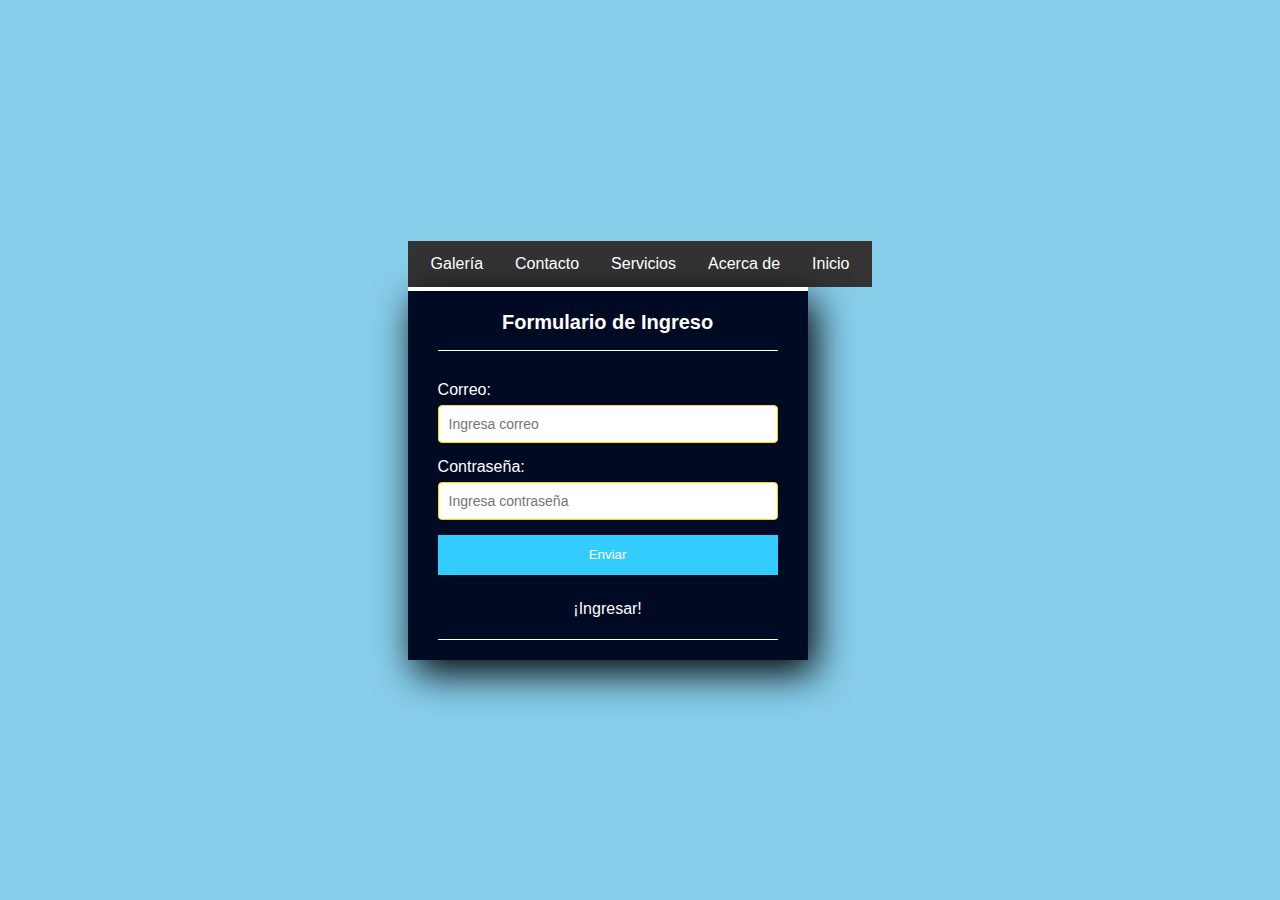
==== Login.html @ 4eab1082 "Add files via upload" ====
<!DOCTYPE html>
<html lang="es">
<head>
    <meta charset="UTF-8">
    <meta name="viewport" content="width=device-width, initial-scale=1.0">
    <title>Formulario de Contacto</title>
    <link rel="stylesheet" type="text/css" href="Login.css">
    <link rel="stylesheet" type="text/css" href="Menu2.css"> 
</head>
<body>
    <main>
    	<nav>
            <ul class="menu">
                <li><a href="index.html">Inicio</a></li> 
                <li><a href="#">Acerca de</a></li>
                <li><a href="#">Servicios</a></li>
                <li><a href="#">Contacto</a></li>
                <li><a href="#">Galería</a></li>
            </ul>
        </nav>
        <div class="form-login">
            <h5>Formulario de Ingreso</h5>
            <form id="miFormulario">
                <div class="controls">
                    <label for="email">Correo:</label>
                    <input type="email" id="email" name="email" placeholder="Ingresa correo">
                </div>

                <div class="controls">
                    <label for="password">Contraseña:</label>
                    <input type="password" id="password" name="password" placeholder="Ingresa contraseña">
                </div>

                <input type="submit" class="buttons" value="Enviar">
            </form>
            <p>¡Ingresar!</p>
        </div>
    </main>

    <script src=".JS\formulario.js"></script>
</body>
</html>
---- Login.css ----
* {
    margin: 0;
    padding: 0;
    box-sizing: border-box;
}

body {
    font-family: Arial;
    background: skyblue;
    display: flex;
    justify-content: center;
    align-items: center;
    height: 100vh;
}

.form-login {
    width: 400px;
    background: #000a23;
    box-shadow: 7px 13px 37px black;
    padding: 20px 30px;
    border-top: 4px solid;
    color: white;
    box-sizing: border-box;
    text-align: center; /* Centro el contenido */
}

.form-login h5 {
    margin: 0;
    text-align: center;
    height: 40px;
    margin-bottom: 30px;
    border-bottom: 1px solid;
    font-size: 20px;
}

.controls {
    width: 100%;
    margin-bottom: 15px;
    box-sizing: border-box;
    text-align: left; /* Alineo el texto a la izquierda */
}

.controls label {
    display: block;
    margin-bottom: 6px;
}

.controls input[type="email"],
.controls input[type="password"] {
    width: 100%; /* Hago las cajas de texto del 100% del contenedor */
    padding: 10px;
    border: 1px solid gold;
    border-radius: 4px;
    font-size: 14px;
    box-sizing: border-box;
}

.buttons {
    width: 100%;
    height: 40px;
    background: #33ccff;
    border: none;
    color: white;
    margin-bottom: 25px;
    cursor: pointer;
}

.form-login p {
    height: 40px;
    text-align: center;
    border-bottom: 1px solid;
}
---- Menu2.css ----
.menu {
    list-style-type: none;
    padding: 7px;
    background-color: #333;
    overflow: hidden;
}

.menu li {
    
position:relative;
float: right;
}

.menu li a {
    display: list-item;
    color: white;
    text-align: l;
    padding: 7px 16px;
    text-decoration: none;
}

.menu li a:hover {
    background-color: #ddd;
    color: black;
}
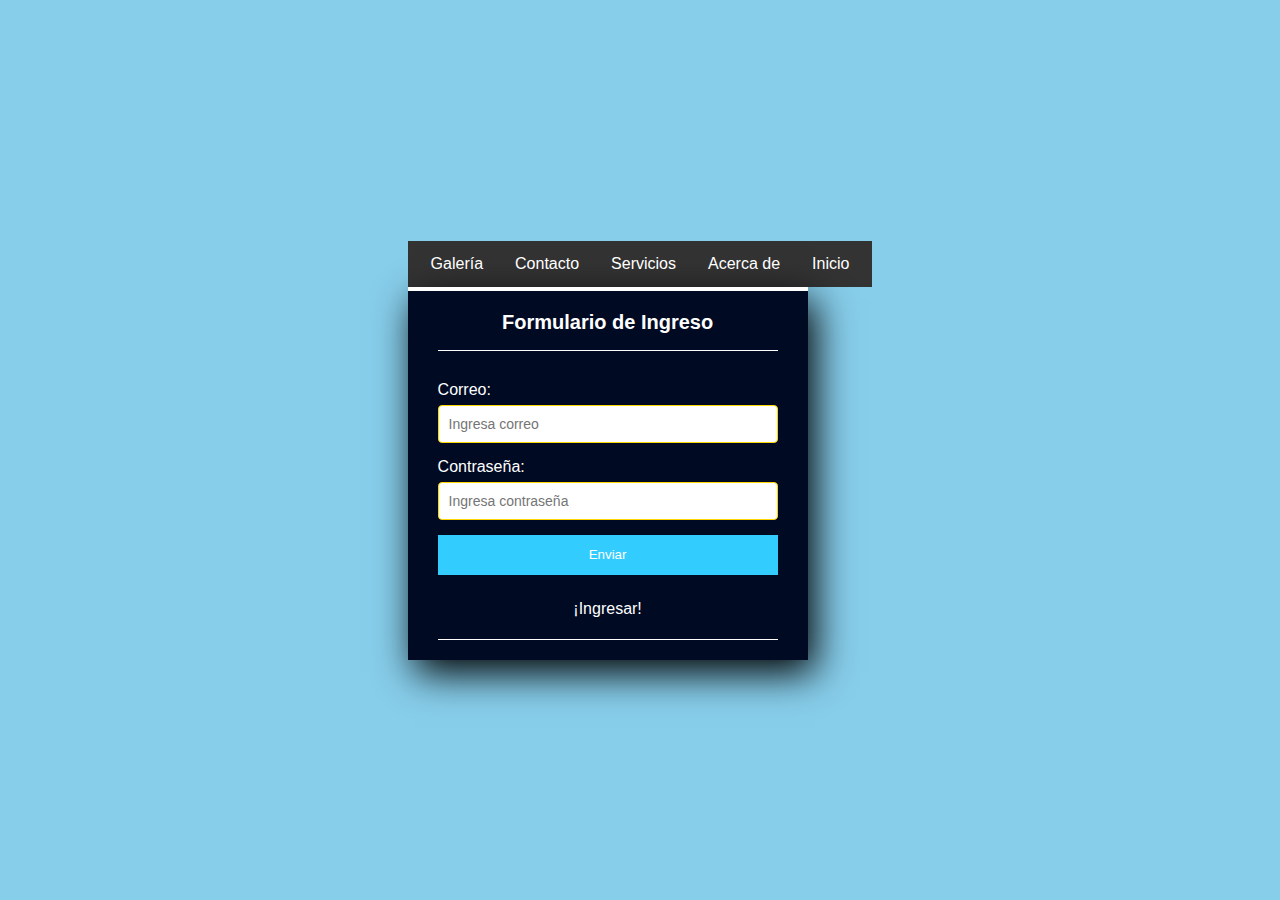
==== commit 5f1cf242: "Update Login.html" ====
--- a/Login.html
+++ b/Login.html
@@ -7,6 +7,15 @@
     <link rel="stylesheet" type="text/css" href="Login.css">
     <link rel="stylesheet" type="text/css" href="Menu2.css"> 
 </head>
+    <!-- Google tag (gtag.js) -->
+<script async src="https://www.googletagmanager.com/gtag/js?id=G-CS6GV5RSFV"></script>
+<script>
+  window.dataLayer = window.dataLayer || [];
+  function gtag(){dataLayer.push(arguments);}
+  gtag('js', new Date());
+
+  gtag('config', 'G-CS6GV5RSFV');
+</script>
 <body>
     <main>
     	<nav>
